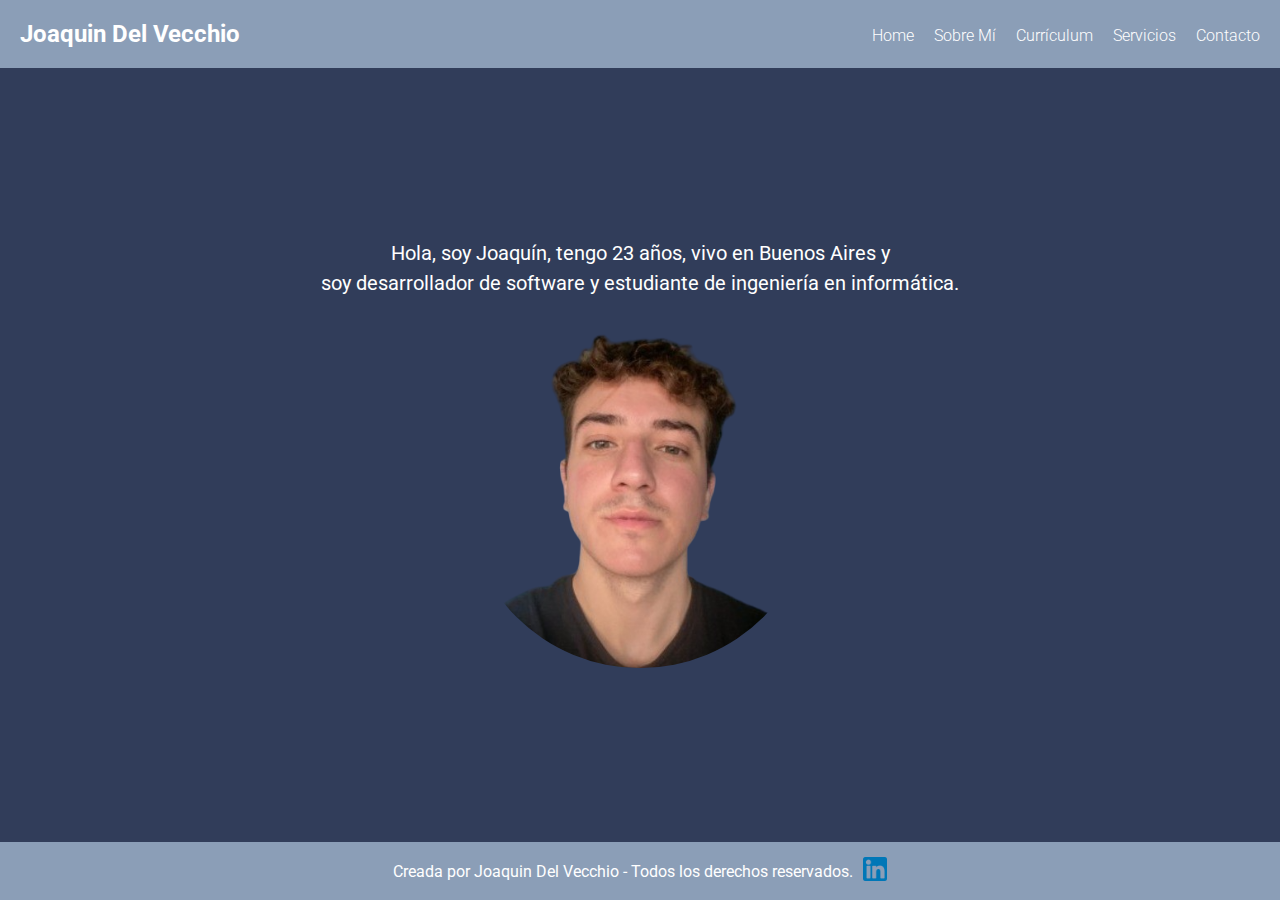
==== index.html @ f87d6024 "Add files via upload" ====
<!DOCTYPE html>
<html lang="es">
  <head>
    <meta charset="UTF-8" />
    <meta name="viewport" content="width=device-width, initial-scale=1.0" />
    <link rel="stylesheet" href="styles/styles.css" />
    <title>Home - Joaquin Del Vecchio</title>
  </head>
  <body>
    <header>
      <h1>Joaquin Del Vecchio</h1>
      <nav>
        <ul>
          <li><a href="">Home</a></li>
          <li><a href="sobre-mi.html">Sobre Mí</a></li>
          <li><a href="curriculum.html">Currículum</a></li>
          <li><a href="servicios.html">Servicios</a></li>
          <li><a href="contacto.html">Contacto</a></li>
        </ul>
      </nav>
    </header>
    <main>
      <section id="home-container">
        <p>
          Hola, soy Joaquín, tengo 23 años, vivo en Buenos Aires y<br />
          soy desarrollador de software y estudiante de ingeniería en
          informática.
        </p>
        <div>
          <img
            src="./img/foto-de-perfil.png"
            alt="Foto de perfil de Joaquin Del Vecchio"
          />
        </div>
      </section>
    </main>
    <footer>
      <p>Creada por Joaquin Del Vecchio - Todos los derechos reservados.</p>
      <a href="https://www.linkedin.com/in/joaquindelvecchio/" target="_blank"
        ><img src="./img/linkedinIcon.png" alt="LinkedinIcon"
      /></a>
    </footer>
  </body>
</html>
---- styles/styles.css ----
@import url("https://fonts.googleapis.com/css2?family=Roboto:wght@300;400;500;700&display=swap");

* {
  padding: 0;
  margin: 0;
  box-sizing: border-box;
}

html,
body {
  overflow-x: hidden;
}

body {
  font-family: "Roboto", sans-serif;
  display: flex;
  flex-direction: column;
  min-height: 100vh;
  color: #ffffff;
}

header {
  background-color: #8b9eb7;
  padding: 20px;
  display: flex;
  justify-content: space-between;
  align-items: center;
  flex-wrap: wrap;
}

h2 {
  background-color: #8b9eb7;
  color: #ffffff;
  padding: 10px 20px;
  border-radius: 15px;
  font-size: 28px;
  font-weight: 600;
  margin-bottom: 10px;
}

header h1 {
  font-size: 24px;
  font-weight: 700;
}

a {
  text-decoration: none;
  color: white;
  font-weight: 500;
}

nav ul {
  display: flex;
  gap: 20px;
  list-style: none;
}

nav ul li a {
  color: #fff;
  text-decoration: none;
  font-size: 16px;
  font-weight: 300;
}

nav ul li a:hover {
  color: #313d5a;
}

main {
  background-color: #313d5a;
  flex: 1;
  display: flex;
  justify-content: center;
  align-items: center;
  padding: 20px;
  height: 100vh;
}

footer {
  display: flex;
  justify-content: center;
  align-items: center;
  background-color: #8b9eb7;
  padding: 15px;
}

footer img {
  width: 24px;
  margin-left: 10px;
}

/* Home Section */
#home-container {
  height: 100%;
  display: flex;
  flex-direction: column;
  justify-content: center;
  align-items: center;
  gap: 20px;
}

#home-container p {
  text-align: center;
  font-size: 20px;
  line-height: 1.5;
}

#home-container img {
  border-radius: 50%;
  max-width: 350px;
  height: auto;
}

/* Sobre Mí Section */
#sobre-mi-container {
  padding: 40px 20px;
  text-align: center;
  color: #ffffff;
  min-height: 75vh;
  display: flex;
  flex-direction: column;
  justify-content: space-between;
}

#sobre-mi h2 {
  font-size: 36px;
  font-weight: 700;
  margin-bottom: 20px;
}

#sobre-mi p {
  font-size: 18px;
  line-height: 1.6;
  margin-bottom: 40px;
}

#sobre-mi-conocimientos {
  display: flex;
  justify-content: space-around;
  gap: 40px;
  flex-wrap: wrap;
  margin-bottom: 40px;
}

#sobre-mi-conocimientos h3 {
  font-size: 25px;
  font-weight: 600;
  margin-bottom: 15px;
}

#sobre-mi-conocimientos ul {
  list-style: none;
  display: flex;
  gap: 15px;
  justify-content: center;
}

#sobre-mi-icons img {
  width: 50px;
  height: 50px;
}

#sobre-mi-conocimientos p {
  font-size: 18px;
  font-weight: 500;
}

/* Curriculum Section */

#curriculum-container {
  display: flex;
  justify-content: center;
  align-items: center;
}

#curriculum-container > section {
  display: grid;
  grid-template-columns: repeat(2, 1fr);
  grid-template-rows: repeat(2, auto);
  gap: 25px;
}

.curriculum-section-item {
  display: flex;
  flex-direction: column;
  justify-content: flex-start;
  gap: 25px;

  padding: 20px;
}

.curriculum-section-item h4,
li {
  font-size: 18px;
  font-weight: 300;
}

.curriculum-section-item ul {
  list-style: none;
}

.curriculum-section-item ul li {
  margin-bottom: 25px;
}

.curriculum-section-item ul li a {
  background-color: #8b9eb7;
  border: none;
  border-radius: 8px;
  padding: 10px 15px;
  cursor: pointer;
  font-size: 16px;
}

.curriculum-section-item ul li a:hover {
  transition: 0.3s;
  color: #313d5a;
  font-size: 18px;
  color: #313d5a;
}

/* Servicios Section */
#servicios-container {
  display: flex;
  flex-direction: column;
  align-items: space-between;
  gap: 10px;
  padding: 20px;
}

#servicios-container h2 {
  font-size: 32px;
  margin-bottom: 20px;
}

#servicios-container ul {
  list-style: none;
  padding: 0;
  margin: 20px 0 60px 0;
}

#servicios-container ul li {
  font-size: 24px;
  margin-bottom: 10px;
}

#servicios-iconos-container {
  display: flex;
  justify-content: space-around;
  gap: 20px;
  flex-wrap: wrap;
}

#servicios-iconos-container img {
  width: 150px;
  height: auto;
}

/* Contacto Section */
#contacto-section {
  width: 100%;
  display: flex;
  justify-content: center;
  align-items: flex-start;
  gap: 40px;
}

#contacto-section div {
  display: flex;
  flex-direction: column;
  gap: 20px;
}

#contacto-section ul {
  list-style: none;
  line-height: 1.4;
}

#contacto-section p {
  font-size: 48px;
  font-weight: 700;
  line-height: 1.2;
}

form {
  background-color: #8b9eb7;
  padding: 20px;
  border-radius: 8px;
  width: 400px;
  max-width: 400px;
}

form div {
  margin-bottom: 15px;
}

form label {
  display: block;
  font-size: 16px;
  margin-bottom: 5px;
}

form input,
form textarea {
  width: 100%;
  padding: 10px;
  border-radius: 4px;
  border: none;
  font-size: 14px;
}

form button {
  background-color: #313d5a;
  width: 100%;
  color: white;
  border: none;
  padding: 10px;
  border-radius: 8px;
  cursor: pointer;
  font-size: 18px;
}

form button:hover {
  transition: 0.3s;
  background-color: #ffffff;
  color: #313d5a;
}

@media (max-width: 768px) {
  #contacto-section {
    flex-direction: column;
    align-items: center;
    gap: 10px;
  }

  #contacto-section p {
    text-align: center;
    font-size: 36px;
  }

  form {
    width: 100%;
  }
  #curriculum-container > section {
    display: flex;
    flex-direction: column;
    gap: 10px;
  }

  #servicios-container h2 {
    font-size: 32px;
  }

  #servicios-container ul li {
    font-size: 24px;
  }

  #servicios-iconos-container img {
    width: 100px;
  }
}

@media (max-width: 480px) {
  .hidden {
    display: none;
  }

  header h1 {
    font-size: 20px;
  }

  header {
    display: flex;
    flex-direction: column;
    gap: 15px;
  }

  nav ul {
    flex-direction: column;
    gap: 15px;
  }

  footer img {
    width: 20px;
  }

  #home-container p {
    font-size: 18px;
  }

  #contacto-section p {
    font-size: 32px;
  }

  form {
    max-width: 100%;
  }

  #servicios-container h2 {
    font-size: 22px;
  }

  #servicios-container ul li {
    font-size: 18px;
  }

  #servicios-container ul {
    margin-bottom: 30px;
  }

  #servicios-iconos-container img {
    width: 60px;
  }
}
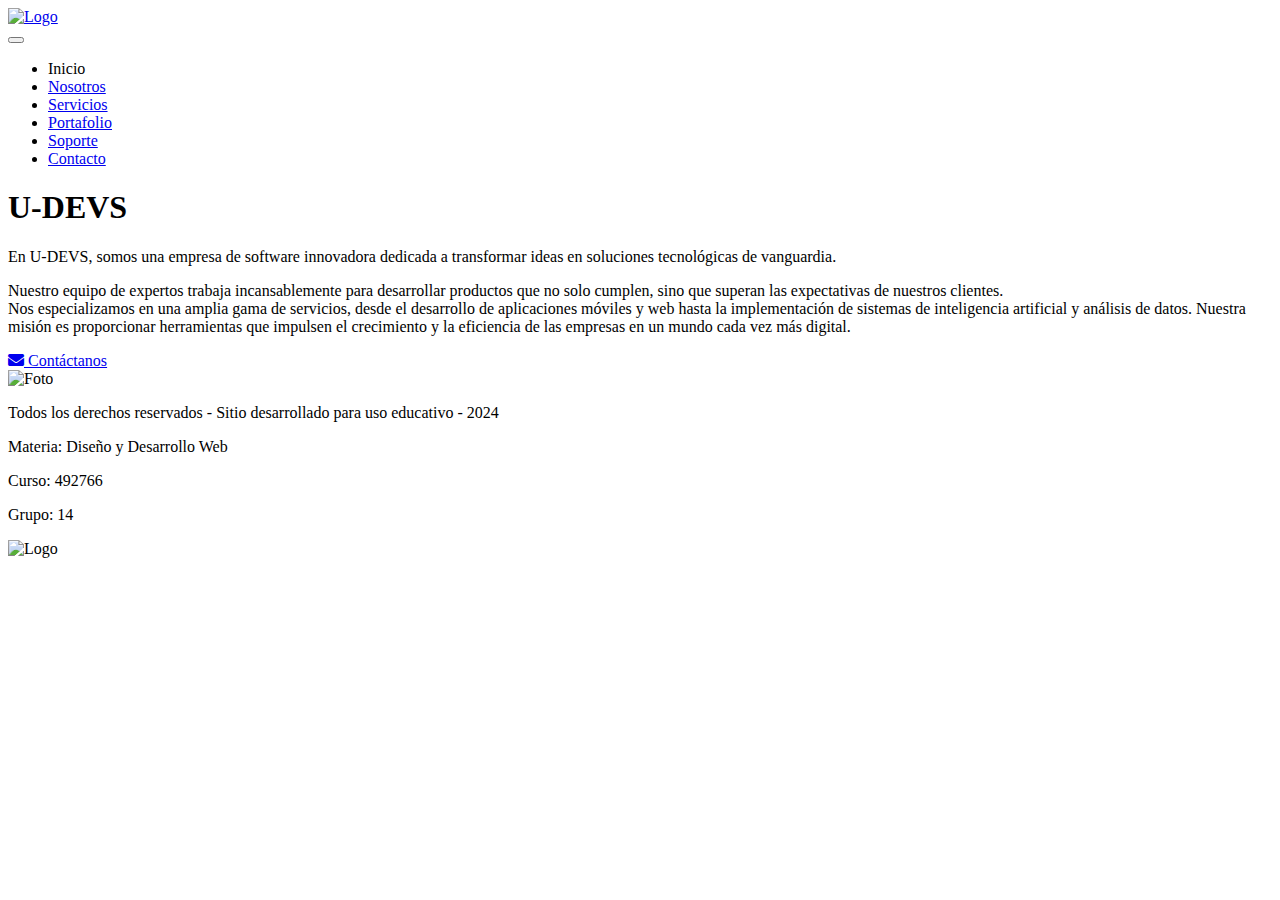
==== commit 011daac3: "Update index.html" ====
--- a/index.html
+++ b/index.html
@@ -1,44 +1,143 @@
 <!DOCTYPE html>
-<html lang="es">
+<html lang="en">
   <head>
     <meta charset="UTF-8" />
     <meta name="viewport" content="width=device-width, initial-scale=1.0" />
-    <link rel="stylesheet" href="styles/styles.css" />
-    <title>Home - Joaquin Del Vecchio</title>
+    <link rel="stylesheet" href="./css/bootstrap.min.css" />
+    <link
+      rel="stylesheet"
+      href="https://cdnjs.cloudflare.com/ajax/libs/font-awesome/5.15.4/css/all.min.css"
+    />
+    <link rel="stylesheet" href="./css/styles.css" />
+    <title>Inicio - U-DEVS</title>
   </head>
+
   <body>
     <header>
-      <h1>Joaquin Del Vecchio</h1>
-      <nav>
-        <ul>
-          <li><a href="">Home</a></li>
-          <li><a href="sobre-mi.html">Sobre Mí</a></li>
-          <li><a href="curriculum.html">Currículum</a></li>
-          <li><a href="servicios.html">Servicios</a></li>
-          <li><a href="contacto.html">Contacto</a></li>
-        </ul>
+      <nav class="navbar navbar-expand-md navbar-dark bg-dark mb-4">
+        <div class="container">
+          <a class="navbar-brand" href="./">
+            <div class="logo-container">
+              <img src="./img/udevs-logo.png" alt="Logo" class="img-fluid" />
+            </div>
+          </a>
+          <button
+            class="navbar-toggler collapsed"
+            type="button"
+            data-bs-toggle="collapse"
+            data-bs-target="#navbarCollapse"
+            aria-controls="navbarCollapse"
+            aria-expanded="false"
+            aria-label="Toggle navigation"
+          >
+            <span class="navbar-toggler-icon"></span>
+          </button>
+          <div class="navbar-collapse collapse" id="navbarCollapse">
+            <ul class="navbar-nav ms-auto mb-2 mb-md-0 d-flex">
+              <li class="nav-item">
+                <span class="nav-link active">Inicio</span>
+              </li>
+              <li class="nav-item">
+                <a class="nav-link" href="./about.html">Nosotros</a>
+              </li>
+              <li class="nav-item">
+                <a class="nav-link" href="./services.html">Servicios</a>
+              </li>
+              <li class="nav-item">
+                <a class="nav-link" href="./portfolio.html">Portafolio</a>
+              </li>
+              <li class="nav-item">
+                <a class="nav-link" href="./support.html">Soporte</a>
+              </li>
+              <li class="nav-item">
+                <a class="nav-link" href="./contact.html">Contacto</a>
+              </li>
+            </ul>
+          </div>
+        </div>
       </nav>
     </header>
     <main>
-      <section id="home-container">
-        <p>
-          Hola, soy Joaquín, tengo 23 años, vivo en Buenos Aires y<br />
-          soy desarrollador de software y estudiante de ingeniería en
-          informática.
-        </p>
-        <div>
-          <img
-            src="./img/foto-de-perfil.png"
-            alt="Foto de perfil de Joaquin Del Vecchio"
-          />
+      <div class="container py-5">
+        <h1 class="text-center mb-4">U-DEVS</h1>
+
+        <div class="row">
+          <div class="col-md-6 col-12 order-md-1 order-2">
+            <p id="principal-title">
+              <span class="accent-color">En U-DEVS,</span> somos una empresa de
+              software innovadora dedicada a transformar ideas en soluciones
+              tecnológicas de vanguardia.
+            </p>
+            <p>
+              Nuestro equipo de expertos trabaja incansablemente para
+              desarrollar productos que no solo cumplen, sino que superan las
+              expectativas de nuestros clientes.<br />
+              Nos especializamos en una amplia gama de servicios, desde el
+              desarrollo de aplicaciones móviles y web hasta la implementación
+              de sistemas de inteligencia artificial y análisis de datos.
+              Nuestra misión es proporcionar herramientas que impulsen el
+              crecimiento y la eficiencia de las empresas en un mundo cada vez
+              más digital.
+            </p>
+
+            <div class="d-flex justify-content-center mt-4">
+              <a
+                class="w-75 btn btn-primary text-white text-decoration-none py-2"
+                href="./contact.html"
+              >
+                <i class="fas fa-envelope"></i> Contáctanos
+              </a>
+            </div>
+          </div>
+
+          <div
+            class="col-md-6 col-12 text-center order-md-2 order-1 mb-4 mb-md-0"
+          >
+            <img
+              class="w-75 img-fluid"
+              src="./img/ai-programing.png"
+              alt="Foto"
+            />
+          </div>
         </div>
-      </section>
+      </div>
     </main>
-    <footer>
-      <p>Creada por Joaquin Del Vecchio - Todos los derechos reservados.</p>
-      <a href="https://www.linkedin.com/in/joaquindelvecchio/" target="_blank"
-        ><img src="./img/linkedinIcon.png" alt="LinkedinIcon"
-      /></a>
+
+    <footer class="bg-dark text-white">
+      <div class="container mx-auto row text-center py-5">
+        <div class="col-md-9 row">
+          <div class="row col-12 order-md-last mb-3 mb-md-0">
+            <div class="col-md-12">
+              <p>
+                Todos los derechos reservados - Sitio desarrollado para uso
+                educativo - 2024
+              </p>
+            </div>
+          </div>
+          <div class="row col-12 order-md-first">
+            <div class="col-md-4 col-12 mb-2 mb-md-0">
+              <p>Materia: Diseño y Desarrollo Web</p>
+            </div>
+            <div class="col-md-4 col-6">
+              <p>Curso: 492766</p>
+            </div>
+            <div class="col-md-4 col-6">
+              <p>Grupo: 14</p>
+            </div>
+          </div>
+        </div>
+        <div class="col-md-3 d-flex align-items-center justify-content-center">
+          <div class="img-footer-container">
+            <img
+              src="./img/logo-uade-blanco.png"
+              alt="Logo"
+              class="img-fluid"
+            />
+          </div>
+        </div>
+      </div>
     </footer>
+
+    <script src="./js/bootstrap.bundle.min.js"></script>
   </body>
 </html>
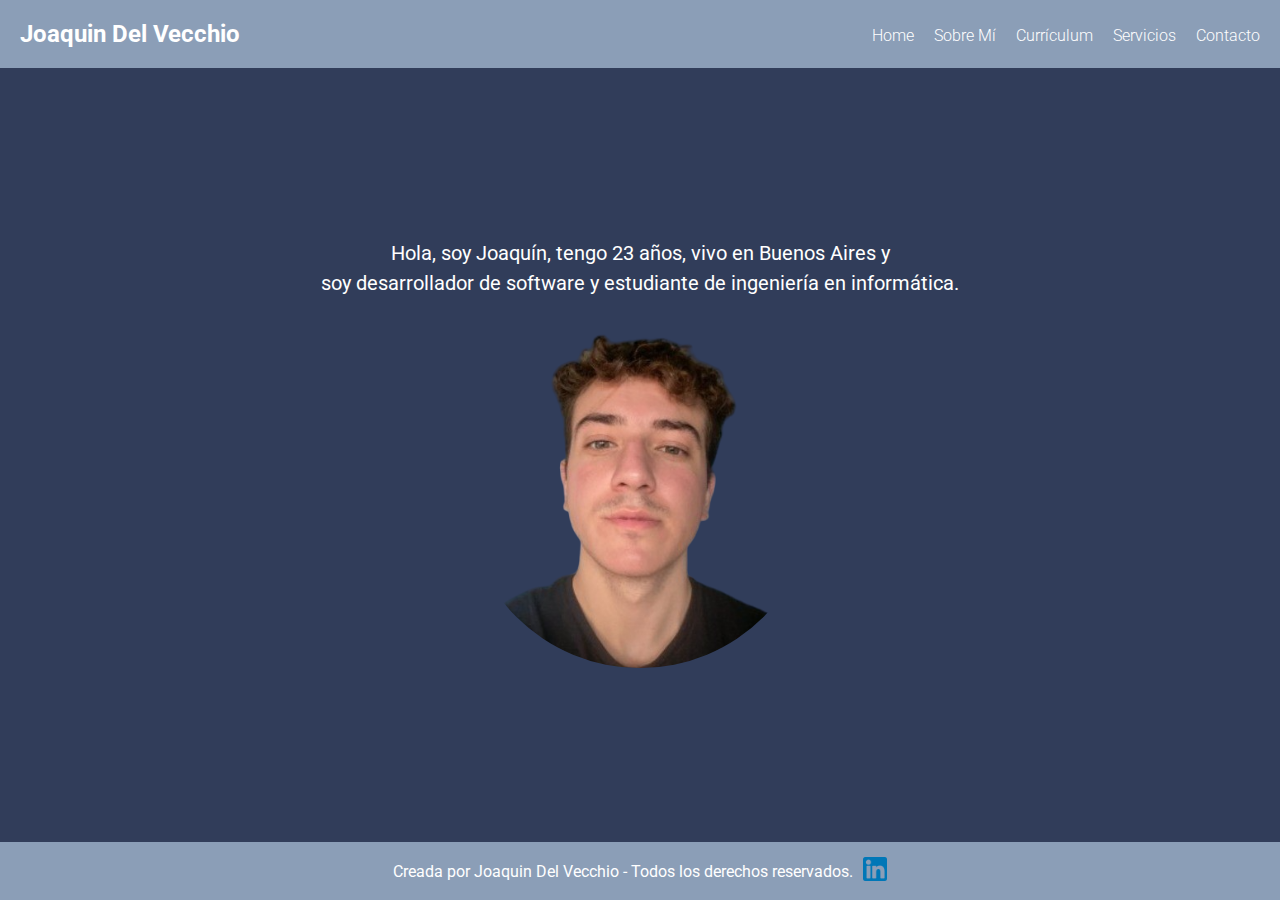
==== commit 80cec17e: "Update index.html" ====
--- a/index.html
+++ b/index.html
@@ -1,143 +1,44 @@
 <!DOCTYPE html>
-<html lang="en">
+<html lang="es">
   <head>
     <meta charset="UTF-8" />
     <meta name="viewport" content="width=device-width, initial-scale=1.0" />
-    <link rel="stylesheet" href="./css/bootstrap.min.css" />
-    <link
-      rel="stylesheet"
-      href="https://cdnjs.cloudflare.com/ajax/libs/font-awesome/5.15.4/css/all.min.css"
-    />
-    <link rel="stylesheet" href="./css/styles.css" />
-    <title>Inicio - U-DEVS</title>
+    <link rel="stylesheet" href="styles/styles.css" />
+    <title>Home - Joaquin Del Vecchio</title>
   </head>
-
   <body>
     <header>
-      <nav class="navbar navbar-expand-md navbar-dark bg-dark mb-4">
-        <div class="container">
-          <a class="navbar-brand" href="./">
-            <div class="logo-container">
-              <img src="./img/udevs-logo.png" alt="Logo" class="img-fluid" />
-            </div>
-          </a>
-          <button
-            class="navbar-toggler collapsed"
-            type="button"
-            data-bs-toggle="collapse"
-            data-bs-target="#navbarCollapse"
-            aria-controls="navbarCollapse"
-            aria-expanded="false"
-            aria-label="Toggle navigation"
-          >
-            <span class="navbar-toggler-icon"></span>
-          </button>
-          <div class="navbar-collapse collapse" id="navbarCollapse">
-            <ul class="navbar-nav ms-auto mb-2 mb-md-0 d-flex">
-              <li class="nav-item">
-                <span class="nav-link active">Inicio</span>
-              </li>
-              <li class="nav-item">
-                <a class="nav-link" href="./about.html">Nosotros</a>
-              </li>
-              <li class="nav-item">
-                <a class="nav-link" href="./services.html">Servicios</a>
-              </li>
-              <li class="nav-item">
-                <a class="nav-link" href="./portfolio.html">Portafolio</a>
-              </li>
-              <li class="nav-item">
-                <a class="nav-link" href="./support.html">Soporte</a>
-              </li>
-              <li class="nav-item">
-                <a class="nav-link" href="./contact.html">Contacto</a>
-              </li>
-            </ul>
-          </div>
-        </div>
+      <h1>Joaquin Del Vecchio</h1>
+      <nav>
+        <ul>
+          <li><a href="">Home</a></li>
+          <li><a href="sobre-mi.html">Sobre Mí</a></li>
+          <li><a href="curriculum.html">Currículum</a></li>
+          <li><a href="servicios.html">Servicios</a></li>
+          <li><a href="contacto.html">Contacto</a></li>
+        </ul>
       </nav>
     </header>
     <main>
-      <div class="container py-5">
-        <h1 class="text-center mb-4">U-DEVS</h1>
-
-        <div class="row">
-          <div class="col-md-6 col-12 order-md-1 order-2">
-            <p id="principal-title">
-              <span class="accent-color">En U-DEVS,</span> somos una empresa de
-              software innovadora dedicada a transformar ideas en soluciones
-              tecnológicas de vanguardia.
-            </p>
-            <p>
-              Nuestro equipo de expertos trabaja incansablemente para
-              desarrollar productos que no solo cumplen, sino que superan las
-              expectativas de nuestros clientes.<br />
-              Nos especializamos en una amplia gama de servicios, desde el
-              desarrollo de aplicaciones móviles y web hasta la implementación
-              de sistemas de inteligencia artificial y análisis de datos.
-              Nuestra misión es proporcionar herramientas que impulsen el
-              crecimiento y la eficiencia de las empresas en un mundo cada vez
-              más digital.
-            </p>
-
-            <div class="d-flex justify-content-center mt-4">
-              <a
-                class="w-75 btn btn-primary text-white text-decoration-none py-2"
-                href="./contact.html"
-              >
-                <i class="fas fa-envelope"></i> Contáctanos
-              </a>
-            </div>
-          </div>
-
-          <div
-            class="col-md-6 col-12 text-center order-md-2 order-1 mb-4 mb-md-0"
-          >
-            <img
-              class="w-75 img-fluid"
-              src="./img/ai-programing.png"
-              alt="Foto"
-            />
-          </div>
+      <section id="home-container">
+        <p>
+          Hola, soy Joaquín, tengo 23 años, vivo en Buenos Aires y<br />
+          soy desarrollador de software y estudiante de ingeniería en
+          informática.
+        </p>
+        <div>
+          <img
+            src="./img/foto-de-perfil.png"
+            alt="Foto de perfil de Joaquin Del Vecchio"
+          />
         </div>
-      </div>
+      </section>
     </main>
-
-    <footer class="bg-dark text-white">
-      <div class="container mx-auto row text-center py-5">
-        <div class="col-md-9 row">
-          <div class="row col-12 order-md-last mb-3 mb-md-0">
-            <div class="col-md-12">
-              <p>
-                Todos los derechos reservados - Sitio desarrollado para uso
-                educativo - 2024
-              </p>
-            </div>
-          </div>
-          <div class="row col-12 order-md-first">
-            <div class="col-md-4 col-12 mb-2 mb-md-0">
-              <p>Materia: Diseño y Desarrollo Web</p>
-            </div>
-            <div class="col-md-4 col-6">
-              <p>Curso: 492766</p>
-            </div>
-            <div class="col-md-4 col-6">
-              <p>Grupo: 14</p>
-            </div>
-          </div>
-        </div>
-        <div class="col-md-3 d-flex align-items-center justify-content-center">
-          <div class="img-footer-container">
-            <img
-              src="./img/logo-uade-blanco.png"
-              alt="Logo"
-              class="img-fluid"
-            />
-          </div>
-        </div>
-      </div>
+    <footer>
+      <p>Creada por Joaquin Del Vecchio - Todos los derechos reservados.</p>
+      <a href="https://www.linkedin.com/in/joaquindelvecchio/" target="_blank"
+        ><img src="./img/linkedinIcon.png" alt="LinkedinIcon"
+      /></a>
     </footer>
-
-    <script src="./js/bootstrap.bundle.min.js"></script>
   </body>
 </html>
--- a/styles/styles.css
+++ b/styles/styles.css
@@ -0,0 +1,414 @@
+@import url("https://fonts.googleapis.com/css2?family=Roboto:wght@300;400;500;700&display=swap");
+
+* {
+  padding: 0;
+  margin: 0;
+  box-sizing: border-box;
+}
+
+html,
+body {
+  overflow-x: hidden;
+}
+
+body {
+  font-family: "Roboto", sans-serif;
+  display: flex;
+  flex-direction: column;
+  min-height: 100vh;
+  color: #ffffff;
+}
+
+header {
+  background-color: #8b9eb7;
+  padding: 20px;
+  display: flex;
+  justify-content: space-between;
+  align-items: center;
+  flex-wrap: wrap;
+}
+
+h2 {
+  background-color: #8b9eb7;
+  color: #ffffff;
+  padding: 10px 20px;
+  border-radius: 15px;
+  font-size: 28px;
+  font-weight: 600;
+  margin-bottom: 10px;
+}
+
+header h1 {
+  font-size: 24px;
+  font-weight: 700;
+}
+
+a {
+  text-decoration: none;
+  color: white;
+  font-weight: 500;
+}
+
+nav ul {
+  display: flex;
+  gap: 20px;
+  list-style: none;
+}
+
+nav ul li a {
+  color: #fff;
+  text-decoration: none;
+  font-size: 16px;
+  font-weight: 300;
+}
+
+nav ul li a:hover {
+  color: #313d5a;
+}
+
+main {
+  background-color: #313d5a;
+  flex: 1;
+  display: flex;
+  justify-content: center;
+  align-items: center;
+  padding: 20px;
+  height: 100vh;
+}
+
+footer {
+  display: flex;
+  justify-content: center;
+  align-items: center;
+  background-color: #8b9eb7;
+  padding: 15px;
+}
+
+footer img {
+  width: 24px;
+  margin-left: 10px;
+}
+
+/* Home Section */
+#home-container {
+  height: 100%;
+  display: flex;
+  flex-direction: column;
+  justify-content: center;
+  align-items: center;
+  gap: 20px;
+}
+
+#home-container p {
+  text-align: center;
+  font-size: 20px;
+  line-height: 1.5;
+}
+
+#home-container img {
+  border-radius: 50%;
+  max-width: 350px;
+  height: auto;
+}
+
+/* Sobre Mí Section */
+#sobre-mi-container {
+  padding: 40px 20px;
+  text-align: center;
+  color: #ffffff;
+  min-height: 75vh;
+  display: flex;
+  flex-direction: column;
+  justify-content: space-between;
+}
+
+#sobre-mi h2 {
+  font-size: 36px;
+  font-weight: 700;
+  margin-bottom: 20px;
+}
+
+#sobre-mi p {
+  font-size: 18px;
+  line-height: 1.6;
+  margin-bottom: 40px;
+}
+
+#sobre-mi-conocimientos {
+  display: flex;
+  justify-content: space-around;
+  gap: 40px;
+  flex-wrap: wrap;
+  margin-bottom: 40px;
+}
+
+#sobre-mi-conocimientos h3 {
+  font-size: 25px;
+  font-weight: 600;
+  margin-bottom: 15px;
+}
+
+#sobre-mi-conocimientos ul {
+  list-style: none;
+  display: flex;
+  gap: 15px;
+  justify-content: center;
+}
+
+#sobre-mi-icons img {
+  width: 50px;
+  height: 50px;
+}
+
+#sobre-mi-conocimientos p {
+  font-size: 18px;
+  font-weight: 500;
+}
+
+/* Curriculum Section */
+
+#curriculum-container {
+  display: flex;
+  justify-content: center;
+  align-items: center;
+}
+
+#curriculum-container > section {
+  display: grid;
+  grid-template-columns: repeat(2, 1fr);
+  grid-template-rows: repeat(2, auto);
+  gap: 25px;
+}
+
+.curriculum-section-item {
+  display: flex;
+  flex-direction: column;
+  justify-content: flex-start;
+  gap: 25px;
+
+  padding: 20px;
+}
+
+.curriculum-section-item h4,
+li {
+  font-size: 18px;
+  font-weight: 300;
+}
+
+.curriculum-section-item ul {
+  list-style: none;
+}
+
+.curriculum-section-item ul li {
+  margin-bottom: 25px;
+}
+
+.curriculum-section-item ul li a {
+  background-color: #8b9eb7;
+  border: none;
+  border-radius: 8px;
+  padding: 10px 15px;
+  cursor: pointer;
+  font-size: 16px;
+}
+
+.curriculum-section-item ul li a:hover {
+  transition: 0.3s;
+  color: #313d5a;
+  font-size: 18px;
+  color: #313d5a;
+}
+
+/* Servicios Section */
+#servicios-container {
+  display: flex;
+  flex-direction: column;
+  align-items: space-between;
+  gap: 10px;
+  padding: 20px;
+}
+
+#servicios-container h2 {
+  font-size: 32px;
+  margin-bottom: 20px;
+}
+
+#servicios-container ul {
+  list-style: none;
+  padding: 0;
+  margin: 20px 0 60px 0;
+}
+
+#servicios-container ul li {
+  font-size: 24px;
+  margin-bottom: 10px;
+}
+
+#servicios-iconos-container {
+  display: flex;
+  justify-content: space-around;
+  gap: 20px;
+  flex-wrap: wrap;
+}
+
+#servicios-iconos-container img {
+  width: 150px;
+  height: auto;
+}
+
+/* Contacto Section */
+#contacto-section {
+  width: 100%;
+  display: flex;
+  justify-content: center;
+  align-items: flex-start;
+  gap: 40px;
+}
+
+#contacto-section div {
+  display: flex;
+  flex-direction: column;
+  gap: 20px;
+}
+
+#contacto-section ul {
+  list-style: none;
+  line-height: 1.4;
+}
+
+#contacto-section p {
+  font-size: 48px;
+  font-weight: 700;
+  line-height: 1.2;
+}
+
+form {
+  background-color: #8b9eb7;
+  padding: 20px;
+  border-radius: 8px;
+  width: 400px;
+  max-width: 400px;
+}
+
+form div {
+  margin-bottom: 15px;
+}
+
+form label {
+  display: block;
+  font-size: 16px;
+  margin-bottom: 5px;
+}
+
+form input,
+form textarea {
+  width: 100%;
+  padding: 10px;
+  border-radius: 4px;
+  border: none;
+  font-size: 14px;
+}
+
+form button {
+  background-color: #313d5a;
+  width: 100%;
+  color: white;
+  border: none;
+  padding: 10px;
+  border-radius: 8px;
+  cursor: pointer;
+  font-size: 18px;
+}
+
+form button:hover {
+  transition: 0.3s;
+  background-color: #ffffff;
+  color: #313d5a;
+}
+
+@media (max-width: 768px) {
+  #contacto-section {
+    flex-direction: column;
+    align-items: center;
+    gap: 10px;
+  }
+
+  #contacto-section p {
+    text-align: center;
+    font-size: 36px;
+  }
+
+  form {
+    width: 100%;
+  }
+  #curriculum-container > section {
+    display: flex;
+    flex-direction: column;
+    gap: 10px;
+  }
+
+  #servicios-container h2 {
+    font-size: 32px;
+  }
+
+  #servicios-container ul li {
+    font-size: 24px;
+  }
+
+  #servicios-iconos-container img {
+    width: 100px;
+  }
+}
+
+@media (max-width: 480px) {
+  .hidden {
+    display: none;
+  }
+
+  header h1 {
+    font-size: 20px;
+  }
+
+  header {
+    display: flex;
+    flex-direction: column;
+    gap: 15px;
+  }
+
+  nav ul {
+    flex-direction: column;
+    gap: 15px;
+  }
+
+  footer img {
+    width: 20px;
+  }
+
+  #home-container p {
+    font-size: 18px;
+  }
+
+  #contacto-section p {
+    font-size: 32px;
+  }
+
+  form {
+    max-width: 100%;
+  }
+
+  #servicios-container h2 {
+    font-size: 22px;
+  }
+
+  #servicios-container ul li {
+    font-size: 18px;
+  }
+
+  #servicios-container ul {
+    margin-bottom: 30px;
+  }
+
+  #servicios-iconos-container img {
+    width: 60px;
+  }
+}
